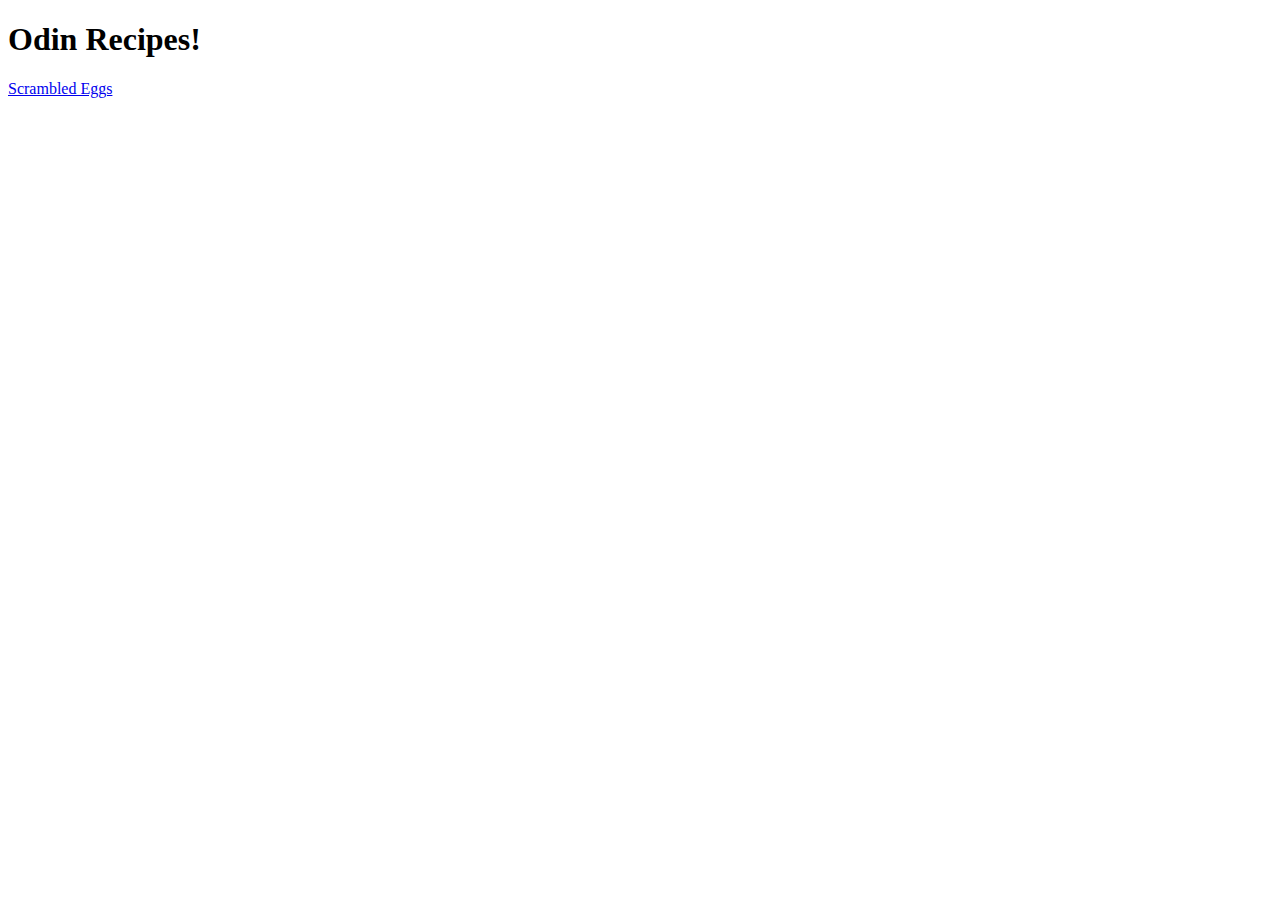
==== index.html @ afb8aa00 "add images and whatnot" ====
<!DOCTYPE html>
<html lang="en">
<head>
    <meta charset="UTF-8">
    <meta http-equiv="X-UA-Compatible" content="IE=edge">
    <meta name="viewport" content="width=device-width, initial-scale=1.0">
    <title>Odin Recipes</title>
</head>
<body>
    <h1>Odin Recipes!</h1>
    <a href="recipes/scrambled-eggs.html">Scrambled Eggs</a>
    
</body>
</html>
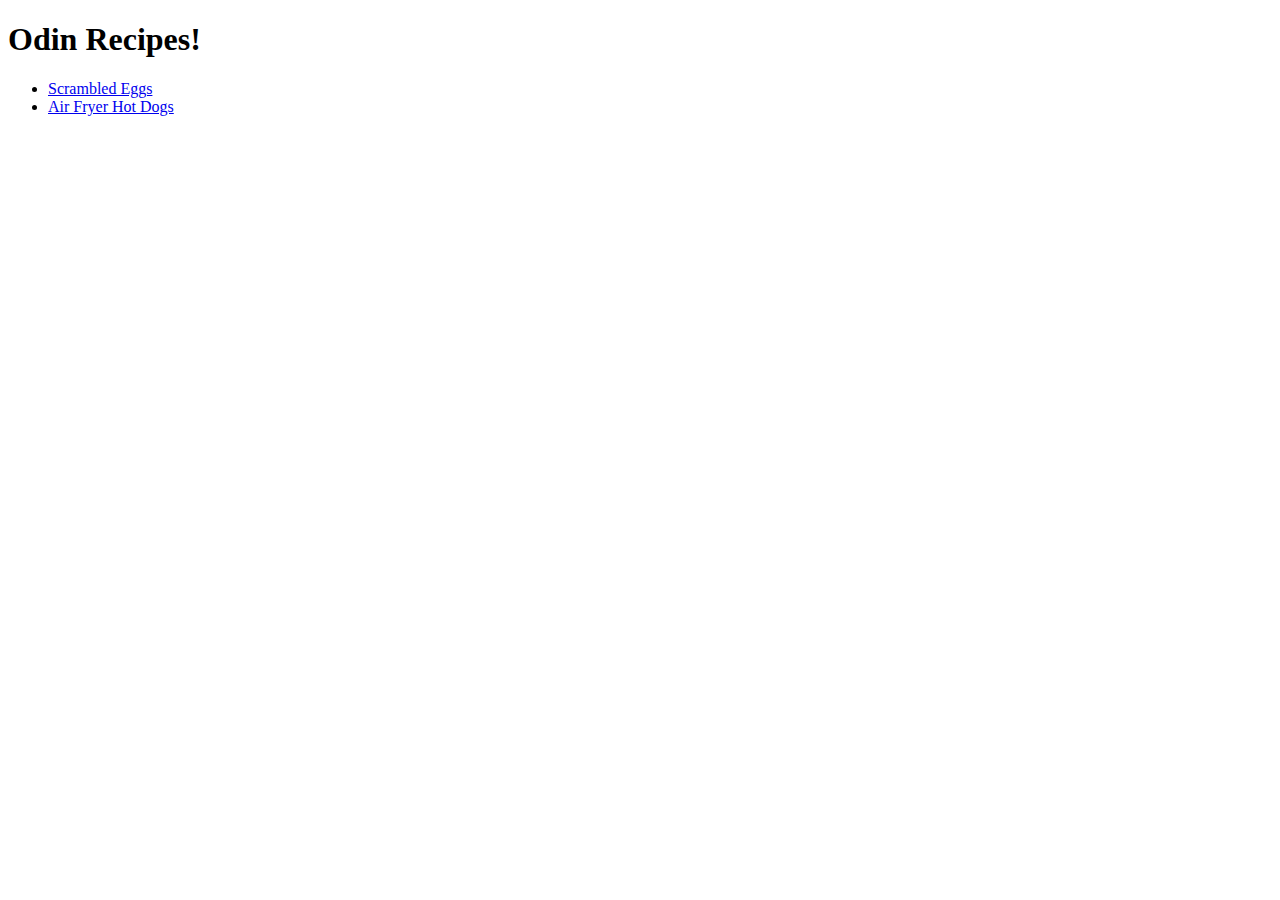
==== commit 754d36b6: "add hot dog recipe" ====
--- a/index.html
+++ b/index.html
@@ -8,7 +8,8 @@
 </head>
 <body>
     <h1>Odin Recipes!</h1>
-    <a href="recipes/scrambled-eggs.html">Scrambled Eggs</a>
+   <ul> <li> <a href="recipes/scrambled-eggs.html">Scrambled Eggs</a> </li>
+        <li> <a href="recipes/airfryer-hot-dogs.html">Air Fryer Hot Dogs</a> </li>
     
 </body>
 </html>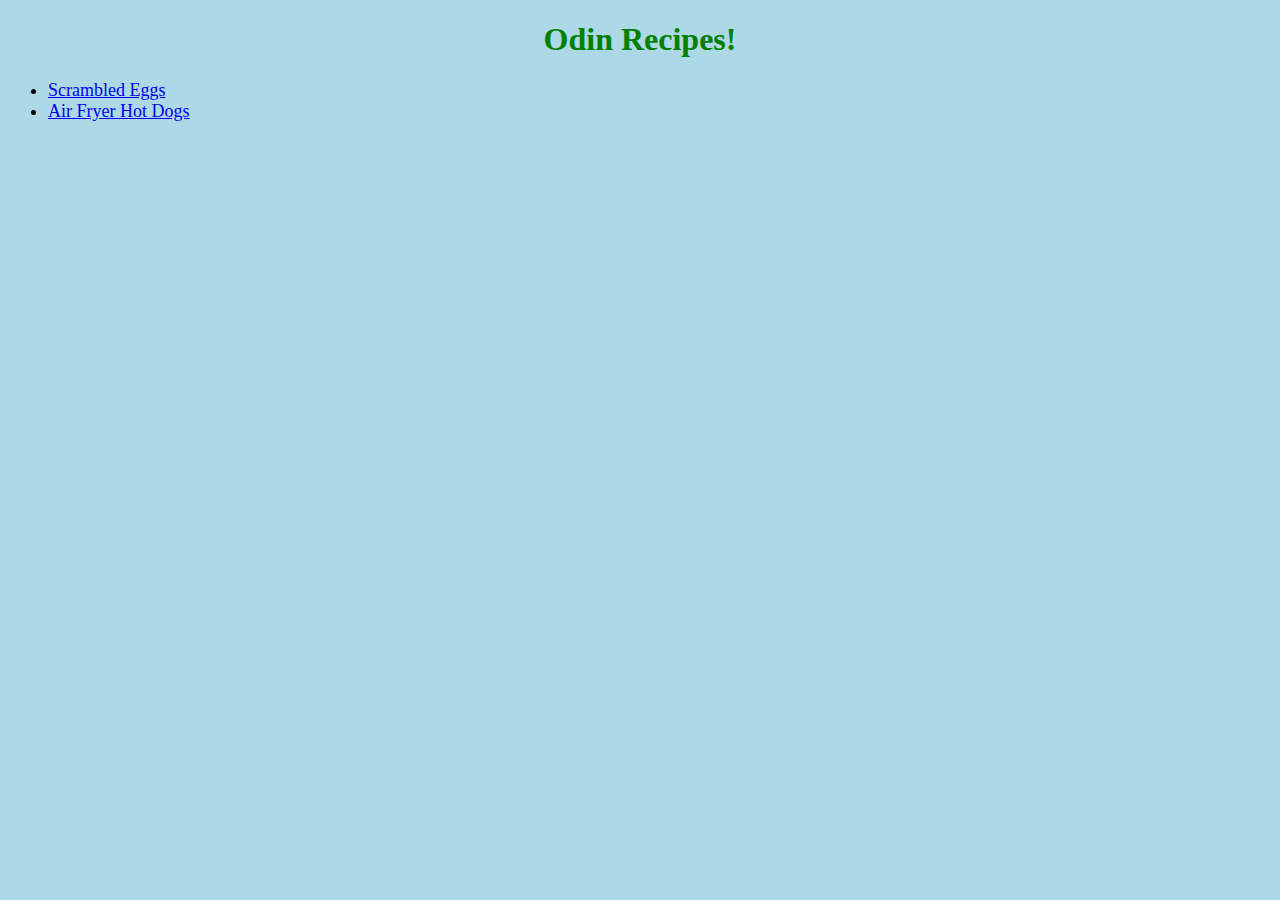
==== commit 34f5e566: "add background color, other text colors" ====
--- a/index.html
+++ b/index.html
@@ -1,15 +1,19 @@
 <!DOCTYPE html>
 <html lang="en">
 <head>
+    <link rel="stylesheet" href="styles.css">
     <meta charset="UTF-8">
     <meta http-equiv="X-UA-Compatible" content="IE=edge">
     <meta name="viewport" content="width=device-width, initial-scale=1.0">
-    <title>Odin Recipes</title>
+    <title>Odin Recipes</title> 
+    </div>
 </head>
 <body>
-    <h1>Odin Recipes!</h1>
+   <div class="maintitle"> <h1>Odin Recipes!</h1> </div>
+   <div class="homepagetext">
    <ul> <li> <a href="recipes/scrambled-eggs.html">Scrambled Eggs</a> </li>
         <li> <a href="recipes/airfryer-hot-dogs.html">Air Fryer Hot Dogs</a> </li>
-    
+   </ul>
+   </div>
 </body>
 </html>--- a/styles.css
+++ b/styles.css
@@ -0,0 +1,12 @@
+body{
+    background-color: lightblue;
+}
+
+.maintitle{
+    color: green;
+    text-align: center;
+}
+
+.homepagetext{
+    font-size: large;
+}